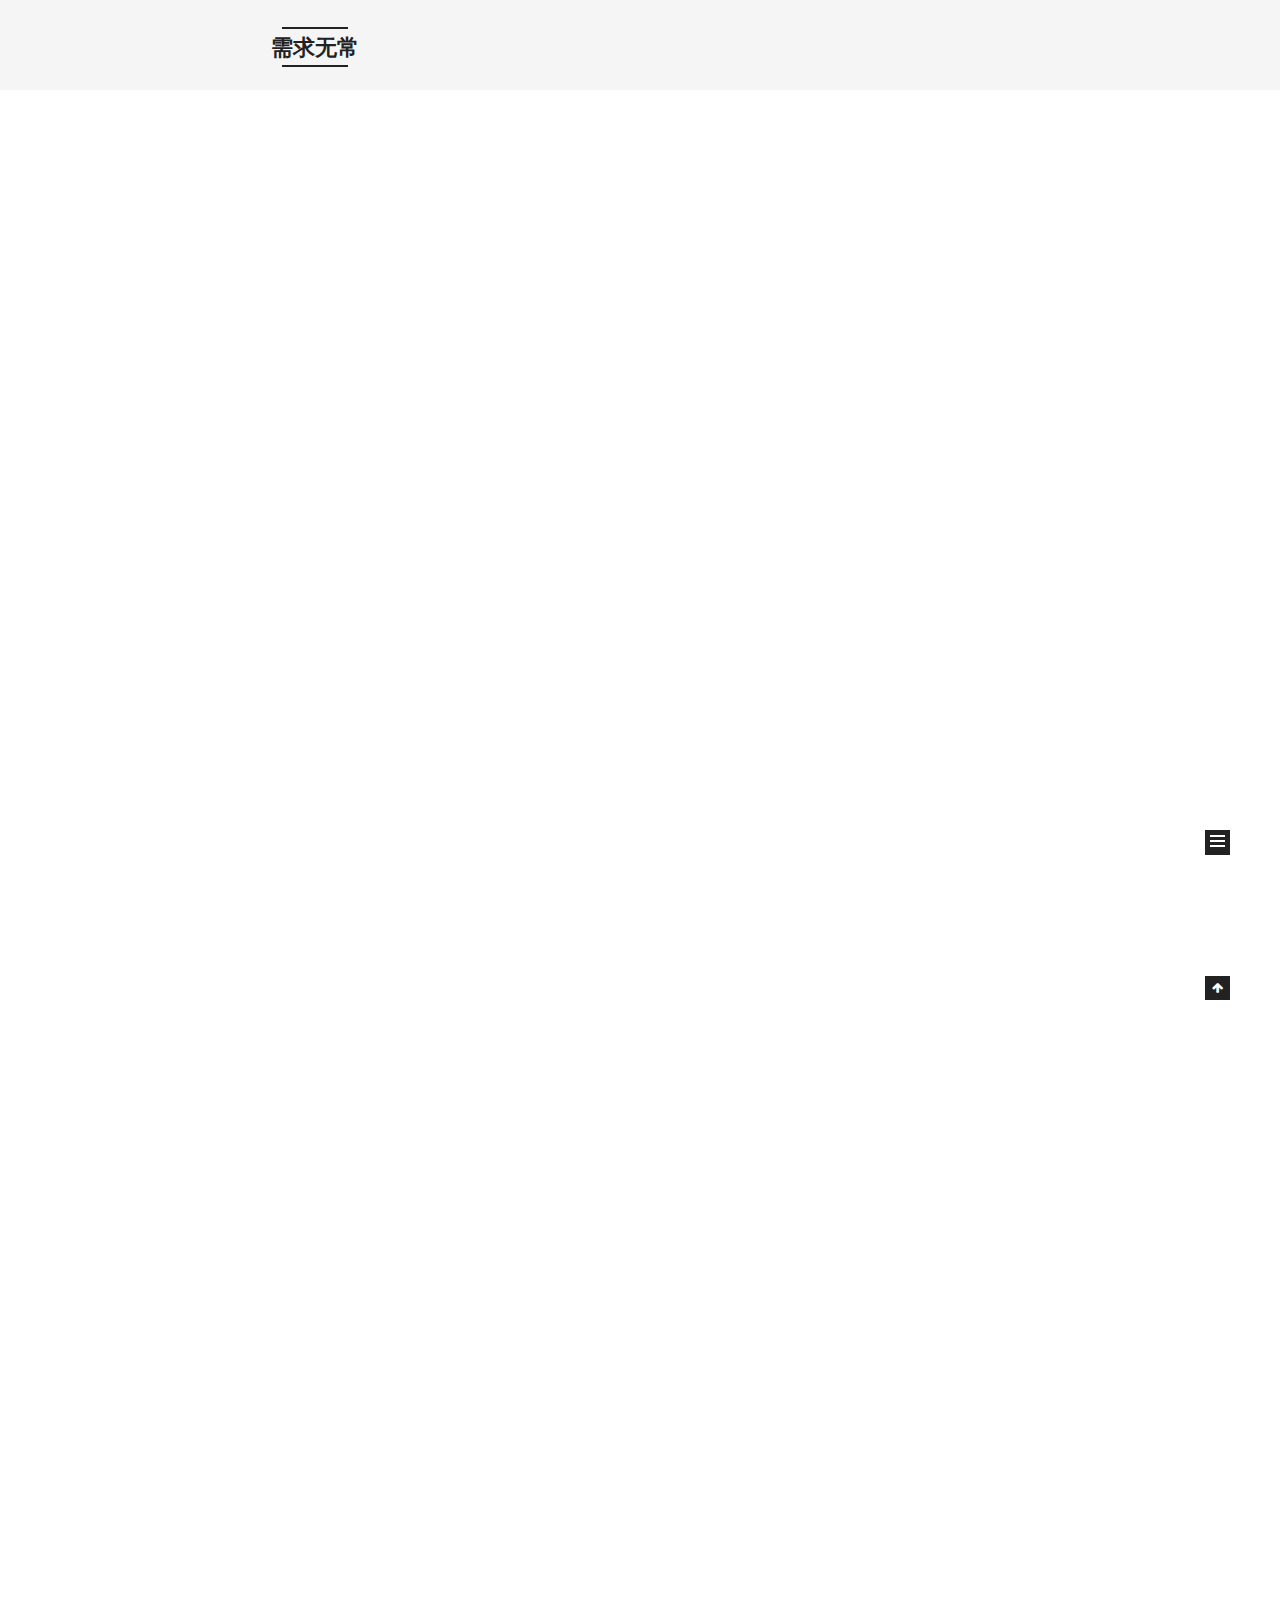
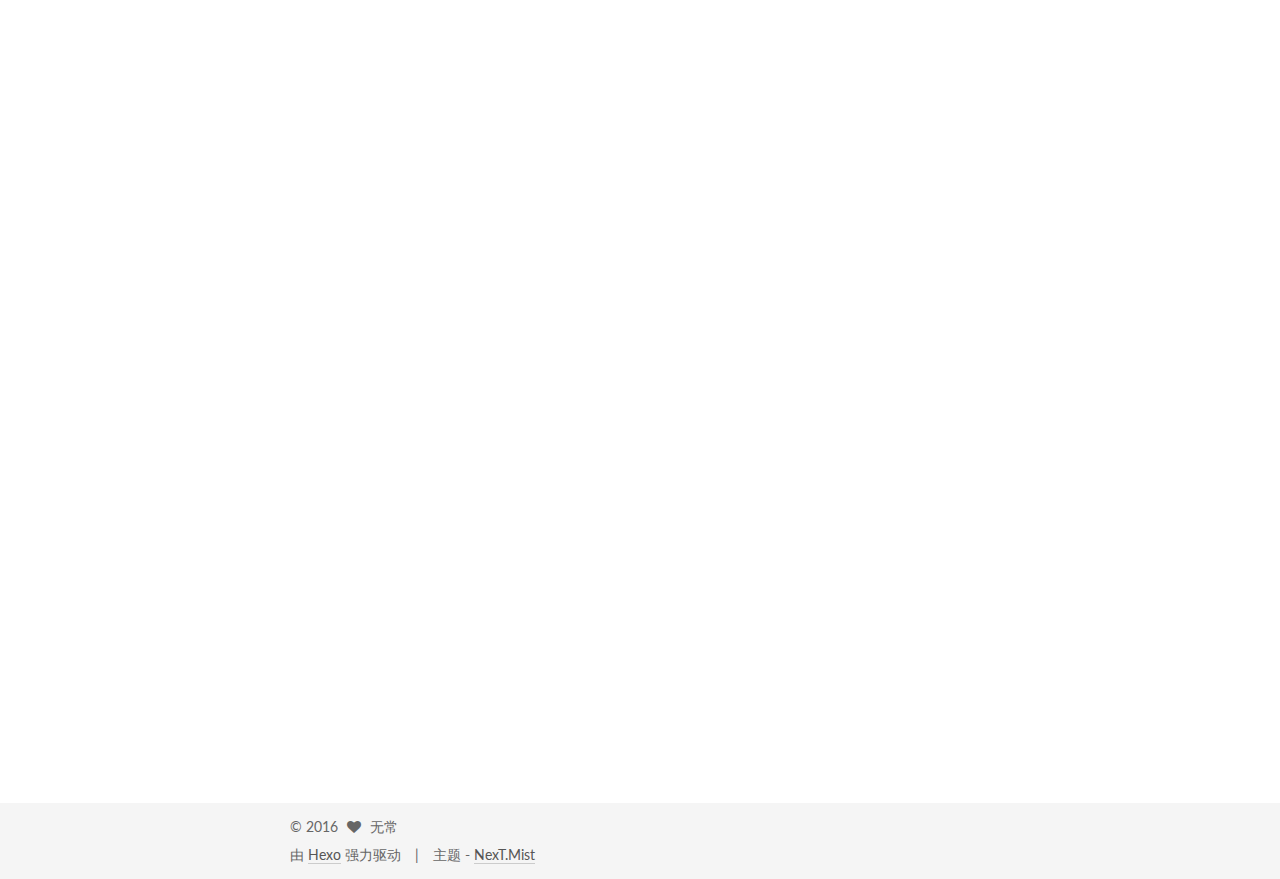
==== index.html @ 9bc19b5f "“update”" ====
<!doctype html>



  


<html class="theme-next mist use-motion">
<head>
  <meta charset="UTF-8"/>
<meta http-equiv="X-UA-Compatible" content="IE=edge,chrome=1" />
<meta name="viewport" content="width=device-width, initial-scale=1, maximum-scale=1"/>



<meta http-equiv="Cache-Control" content="no-transform" />
<meta http-equiv="Cache-Control" content="no-siteapp" />












  
  
  <link href="/vendors/fancybox/source/jquery.fancybox.css?v=2.1.5" rel="stylesheet" type="text/css" />




  
  
  
  

  
    
    
  

  

  

  

  

  
    
    
    <link href="//fonts.googleapis.com/css?family=Lato:300,300italic,400,400italic,700,700italic&subset=latin,latin-ext" rel="stylesheet" type="text/css">
  






<link href="/vendors/font-awesome/css/font-awesome.min.css?v=4.4.0" rel="stylesheet" type="text/css" />

<link href="/css/main.css?v=5.0.1" rel="stylesheet" type="text/css" />


  <meta name="keywords" content="hello, 无常" />








  <link rel="shortcut icon" type="image/x-icon" href="/favicon.ico?v=5.0.1" />






<meta name="description" content="面向对象-&amp;gt;化繁为简">
<meta property="og:type" content="website">
<meta property="og:title" content="需求无常">
<meta property="og:url" content="http://yoursite.com/index.html">
<meta property="og:site_name" content="需求无常">
<meta property="og:description" content="面向对象-&amp;gt;化繁为简">
<meta name="twitter:card" content="summary">
<meta name="twitter:title" content="需求无常">
<meta name="twitter:description" content="面向对象-&amp;gt;化繁为简">



<script type="text/javascript" id="hexo.configuration">
  var NexT = window.NexT || {};
  var CONFIG = {
    scheme: 'Mist',
    sidebar: {"position":"left","display":"post"},
    fancybox: true,
    motion: true,
    duoshuo: {
      userId: 0,
      author: '博主'
    }
  };
</script>




  <link rel="canonical" href="http://yoursite.com/"/>

  <title> 需求无常 </title>
</head>

<body itemscope itemtype="http://schema.org/WebPage" lang="zh-Hans">

  










  
  
    
  

  <div class="container one-collumn sidebar-position-left 
   page-home 
 ">
    <div class="headband"></div>

    <header id="header" class="header" itemscope itemtype="http://schema.org/WPHeader">
      <div class="header-inner"><div class="site-meta ">
  

  <div class="custom-logo-site-title">
    <a href="/"  class="brand" rel="start">
      <span class="logo-line-before"><i></i></span>
      <span class="site-title">需求无常</span>
      <span class="logo-line-after"><i></i></span>
    </a>
  </div>
  <p class="site-subtitle">面向对象->化繁为简</p>
</div>

<div class="site-nav-toggle">
  <button>
    <span class="btn-bar"></span>
    <span class="btn-bar"></span>
    <span class="btn-bar"></span>
  </button>
</div>

<nav class="site-nav">
  

  
    <ul id="menu" class="menu">
      
        
        <li class="menu-item menu-item-home">
          <a href="/" rel="section">
            
              <i class="menu-item-icon fa fa-fw fa-home"></i> <br />
            
            首页
          </a>
        </li>
      
        
        <li class="menu-item menu-item-archives">
          <a href="/archives" rel="section">
            
              <i class="menu-item-icon fa fa-fw fa-archive"></i> <br />
            
            归档
          </a>
        </li>
      
        
        <li class="menu-item menu-item-tags">
          <a href="/tags" rel="section">
            
              <i class="menu-item-icon fa fa-fw fa-tags"></i> <br />
            
            标签
          </a>
        </li>
      

      
    </ul>
  

  
</nav>

 </div>
    </header>

    <main id="main" class="main">
      <div class="main-inner">
        <div class="content-wrap">
          <div id="content" class="content">
            
  <section id="posts" class="posts-expand">
    
      

  
  

  
  
  

  <article class="post post-type-normal " itemscope itemtype="http://schema.org/Article">

    
      <header class="post-header">

        
        
          <h1 class="post-title" itemprop="name headline">
            
            
              
                
                <a class="post-title-link" href="/2016/09/25/app-services/" itemprop="url">
                  小程序-\>小目标
                </a>
              
            
          </h1>
        

        <div class="post-meta">
          <span class="post-time">
            <span class="post-meta-item-icon">
              <i class="fa fa-calendar-o"></i>
            </span>
            <span class="post-meta-item-text">发表于</span>
            <time itemprop="dateCreated" datetime="2016-09-25T14:52:41+08:00" content="2016-09-25">
              2016-09-25
            </time>
          </span>

          

          
            
              <span class="post-comments-count">
                &nbsp; | &nbsp;
                <a href="/2016/09/25/app-services/#comments" itemprop="discussionUrl">
                  <span class="post-comments-count ds-thread-count" data-thread-key="2016/09/25/app-services/" itemprop="commentsCount"></span>
                </a>
              </span>
            
          

          

          
          
             <span id="/2016/09/25/app-services/" class="leancloud_visitors" data-flag-title="小程序-\>小目标">
               &nbsp; | &nbsp;
               <span class="post-meta-item-icon">
                 <i class="fa fa-eye"></i>
               </span>
               <span class="post-meta-item-text">阅读次数 </span>
               <span class="leancloud-visitors-count"></span>
              </span>
          

          
        </div>
      </header>
    


    <div class="post-body" itemprop="articleBody">

      
      

      
        
          
            <h3 id="微信的小程序一定会引爆"><a href="#微信的小程序一定会引爆" class="headerlink" title="微信的小程序一定会引爆"></a>微信的小程序一定会引爆</h3><p>原因有三个方面： </p>
<ol>
<li><p>微信是一个已由连接人与人的社交平台繁衍了连接人与服务的服务平台，公众号、订阅号的盛行就是其服务平台属性的有力支撑，但公众、订阅号的交互体验使得提供服务受限，只有自媒体资讯类一枝独秀，所以在连接人与服务上还有很大想象空间。沿着连接人与服务连接的思路，就应该提升平台的服务体验，所以小程序的诞生就是顺应提升平台服务体验，而其不受限于像xx号这种固定模板生成方式，提供基础交互元素让开发者更自由使用，让产品更有专属特性，不止是交互体验更是整体用户体验上的完整提升。</p>
</li>
<li><p>小程序这种轻应用概念在此之前也有平台玩过，像百度的直达号，但都玩不起来。一是搜索还是PC时代产物，用电脑去搜索连接服务有一定的使用门槛，但微信是移动属性，是用户24小时不离身的工具，是随时想到就能用到的，这种便捷和高效的服务体验是前所未有的。二是微信用户规模大使用频次高时长久，高频带动低频这是互联网惯用且很有效的伎俩，流量带来用户使用服务，更好的服务又会沉淀用户，形成良性生态循环。  </p>
</li>
<li><p>微信红利犹在。红利是指一个事物在拓荒期，在获取利润的成本低。像改革开放时的人口红利，是指当时人均工资低，使得代工厂这种低附加值的产业也能发展不错，但现在用工成本高了，就出现大量工厂倒闭的情况。微信这种社交平台的传播性使得获客成本偏低，这种社交红利可持续和增长迅速。 </p>
</li>
</ol>
<blockquote>
<p>看一张app排名，可以想象腾讯系的QQ在微信之后也会集成小程序，就像当初的公众号一样，估计排名后面的支付宝淘宝也会有类似跟进</p>
</blockquote>
<p><img src="http://img.mp.itc.cn/upload/20160827/85a16d0256414559b60959efb839f486_th.png" alt="MacDown logo">  </p>
<hr>
<blockquote>
<blockquote>
<p>现在正是通过小程序迈向小目标的时候(^0^)</p>
</blockquote>
</blockquote>

          
        
      
    </div>

    <div>
      
    </div>

    <div>
      
    </div>

    <footer class="post-footer">
      

      

      
      
        <div class="post-eof"></div>
      
    </footer>
  </article>


    
      

  
  

  
  
  

  <article class="post post-type-normal " itemscope itemtype="http://schema.org/Article">

    
      <header class="post-header">

        
        
          <h1 class="post-title" itemprop="name headline">
            
            
              
                
                <a class="post-title-link" href="/2016/09/24/multi-branch-sync/" itemprop="url">
                  多分支代码同步维护
                </a>
              
            
          </h1>
        

        <div class="post-meta">
          <span class="post-time">
            <span class="post-meta-item-icon">
              <i class="fa fa-calendar-o"></i>
            </span>
            <span class="post-meta-item-text">发表于</span>
            <time itemprop="dateCreated" datetime="2016-09-24T10:51:19+08:00" content="2016-09-24">
              2016-09-24
            </time>
          </span>

          

          
            
              <span class="post-comments-count">
                &nbsp; | &nbsp;
                <a href="/2016/09/24/multi-branch-sync/#comments" itemprop="discussionUrl">
                  <span class="post-comments-count ds-thread-count" data-thread-key="2016/09/24/multi-branch-sync/" itemprop="commentsCount"></span>
                </a>
              </span>
            
          

          

          
          
             <span id="/2016/09/24/multi-branch-sync/" class="leancloud_visitors" data-flag-title="多分支代码同步维护">
               &nbsp; | &nbsp;
               <span class="post-meta-item-icon">
                 <i class="fa fa-eye"></i>
               </span>
               <span class="post-meta-item-text">阅读次数 </span>
               <span class="leancloud-visitors-count"></span>
              </span>
          

          
        </div>
      </header>
    


    <div class="post-body" itemprop="articleBody">

      
      

      
        
          
            <p>   由于产品分化，考虑在原有仓库基础上分两个分支开发维护，经常就会有一个分支的代码需要同步到另一个分支的问题，像bug修复、新功能迁移都会碰到，这种体力活考验牙齿的忍耐力…发挥人类善于从经验中学习的高级技能，发现可以利用android studio 的local history功能实现快速同步，比利用compare之类的比对工具好用多了。</p>
<blockquote>
<p>一天<br>   有A,B两条产品路线，A和B的产品在喝聊<br>   A:新调的召回策略不错，付费提高了XXX<br>   B:是吗 看来我们也得加上召回，<br>   …</p>
<p>B:那个召回策略是你做的对吧<br>gg：好像是吧…<br>B:给我们也加上，就拷贝一些，瞬间的事情吧 hahaha..</p>
<p>gg:你们喝的是三鹿吧</p>
<p>最后</p>
<p>打开sudio<br>…</p>
</blockquote>
<p>需求：把A分支的部分代码同步到B分支  </p>
<blockquote>
<ul>
<li>步骤  <ol>
<li>先切换到A分支，然后更新代码,此时本地已有目标代码；（用SourceTree    做仓库分支管理更便捷）  </li>
<li>然后切换到B分支，再找到对应功能的包或类文件，<br>如果是类文件，直接右键-local history -&gt;show history 这时候出现历史版本的比对视图  </li>
</ol>
</li>
</ul>
</blockquote>
<p><img src="http://oe01h5vmt.bkt.clouddn.com/photo/localHistoryShow.png" alt="MacDown logo">  </p>
<blockquote>
<p>不用我再跟你说啥了吧，Revert或者只移动部分代码都很easy；    </p>
</blockquote>
<p><img src="http://oe01h5vmt.bkt.clouddn.com/photo/classUpdate.png" alt="MacDown logo">  </p>
<blockquote>
<p>如果有新增文件，找到对应的包-&gt;右键,如下，看到历史文件没？Revert，搞定  </p>
</blockquote>
<p><img src="http://oe01h5vmt.bkt.clouddn.com/photo/classAdd.png" alt="MacDown logo"></p>
<p>android studio 👍，这效率比以前的eclipse高多了</p>

          
        
      
    </div>

    <div>
      
    </div>

    <div>
      
    </div>

    <footer class="post-footer">
      

      

      
      
        <div class="post-eof"></div>
      
    </footer>
  </article>


    
  </section>

  


          </div>
          


          

        </div>
        
          
  
  <div class="sidebar-toggle">
    <div class="sidebar-toggle-line-wrap">
      <span class="sidebar-toggle-line sidebar-toggle-line-first"></span>
      <span class="sidebar-toggle-line sidebar-toggle-line-middle"></span>
      <span class="sidebar-toggle-line sidebar-toggle-line-last"></span>
    </div>
  </div>

  <aside id="sidebar" class="sidebar">
    <div class="sidebar-inner">

      

      

      <section class="site-overview sidebar-panel  sidebar-panel-active ">
        <div class="site-author motion-element" itemprop="author" itemscope itemtype="http://schema.org/Person">
          <img class="site-author-image" itemprop="image"
               src="/images/avatar.gif"
               alt="无常" />
          <p class="site-author-name" itemprop="name">无常</p>
          <p class="site-description motion-element" itemprop="description">面向对象->化繁为简</p>
        </div>
        <nav class="site-state motion-element">
          <div class="site-state-item site-state-posts">
            <a href="/archives">
              <span class="site-state-item-count">2</span>
              <span class="site-state-item-name">日志</span>
            </a>
          </div>

          

          
            <div class="site-state-item site-state-tags">
              <a href="/tags">
                <span class="site-state-item-count">2</span>
                <span class="site-state-item-name">标签</span>
              </a>
            </div>
          

        </nav>

        

        <div class="links-of-author motion-element">
          
        </div>

        
        

        
        

      </section>

      

    </div>
  </aside>


        
      </div>
    </main>

    <footer id="footer" class="footer">
      <div class="footer-inner">
        <div class="copyright" >
  
  &copy; 
  <span itemprop="copyrightYear">2016</span>
  <span class="with-love">
    <i class="fa fa-heart"></i>
  </span>
  <span class="author" itemprop="copyrightHolder">无常</span>
</div>

<div class="powered-by">
  由 <a class="theme-link" href="https://hexo.io">Hexo</a> 强力驱动
</div>

<div class="theme-info">
  主题 -
  <a class="theme-link" href="https://github.com/iissnan/hexo-theme-next">
    NexT.Mist
  </a>
</div>

        

        
      </div>
    </footer>

    <div class="back-to-top">
      <i class="fa fa-arrow-up"></i>
    </div>
  </div>

  

<script type="text/javascript">
  if (Object.prototype.toString.call(window.Promise) !== '[object Function]') {
    window.Promise = null;
  }
</script>









  



  
  <script type="text/javascript" src="/vendors/jquery/index.js?v=2.1.3"></script>

  
  <script type="text/javascript" src="/vendors/fastclick/lib/fastclick.min.js?v=1.0.6"></script>

  
  <script type="text/javascript" src="/vendors/jquery_lazyload/jquery.lazyload.js?v=1.9.7"></script>

  
  <script type="text/javascript" src="/vendors/velocity/velocity.min.js?v=1.2.1"></script>

  
  <script type="text/javascript" src="/vendors/velocity/velocity.ui.min.js?v=1.2.1"></script>

  
  <script type="text/javascript" src="/vendors/fancybox/source/jquery.fancybox.pack.js?v=2.1.5"></script>


  


  <script type="text/javascript" src="/js/src/utils.js?v=5.0.1"></script>

  <script type="text/javascript" src="/js/src/motion.js?v=5.0.1"></script>



  
  

  

  


  <script type="text/javascript" src="/js/src/bootstrap.js?v=5.0.1"></script>



  

  
    
  

  <script type="text/javascript">
    var duoshuoQuery = {short_name:"brucephaner"};
    (function() {
      var ds = document.createElement('script');
      ds.type = 'text/javascript';ds.async = true;
      ds.id = 'duoshuo-script';
      ds.src = (document.location.protocol == 'https:' ? 'https:' : 'http:') + '//static.duoshuo.com/embed.js';
      ds.charset = 'UTF-8';
      (document.getElementsByTagName('head')[0]
      || document.getElementsByTagName('body')[0]).appendChild(ds);
    })();
  </script>

  
    
    <script src="/vendors/ua-parser-js/dist/ua-parser.min.js?v=0.7.9"></script>
    <script src="/js/src/hook-duoshuo.js"></script>
  






  
  

  

  

  
  <script src="https://cdn1.lncld.net/static/js/av-core-mini-0.6.1.js"></script>
  <script>AV.initialize("7n1t6p15a9igqw4i3d9okyrucelkjybna87owdku9rvn0xt6", "ai2xibbhtciglhq6vomu3ce1qeuf7bagbcwrje8evgyak6ba");</script>
  <script>
    function showTime(Counter) {
      var query = new AV.Query(Counter);
      var entries = [];
      var $visitors = $(".leancloud_visitors");

      $visitors.each(function () {
        entries.push( $(this).attr("id").trim() );
      });

      query.containedIn('url', entries);
      query.find()
        .done(function (results) {
          var COUNT_CONTAINER_REF = '.leancloud-visitors-count';

          if (results.length === 0) {
            $visitors.find(COUNT_CONTAINER_REF).text(0);
            return;
          }

          for (var i = 0; i < results.length; i++) {
            var item = results[i];
            var url = item.get('url');
            var time = item.get('time');
            var element = document.getElementById(url);

            $(element).find(COUNT_CONTAINER_REF).text(time);
          }
          for(var i = 0; i < entries.length; i++) {
            var url = entries[i];
            var element = document.getElementById(url);
            var countSpan = $(element).find(COUNT_CONTAINER_REF);
            if( countSpan.text() == '') {
              countSpan.text(0);
            }
          }
        })
        .fail(function (object, error) {
          console.log("Error: " + error.code + " " + error.message);
        });
    }

    function addCount(Counter) {
      var $visitors = $(".leancloud_visitors");
      var url = $visitors.attr('id').trim();
      var title = $visitors.attr('data-flag-title').trim();
      var query = new AV.Query(Counter);

      query.equalTo("url", url);
      query.find({
        success: function(results) {
          if (results.length > 0) {
            var counter = results[0];
            counter.fetchWhenSave(true);
            counter.increment("time");
            counter.save(null, {
              success: function(counter) {
                var $element = $(document.getElementById(url));
                $element.find('.leancloud-visitors-count').text(counter.get('time'));
              },
              error: function(counter, error) {
                console.log('Failed to save Visitor num, with error message: ' + error.message);
              }
            });
          } else {
            var newcounter = new Counter();
            /* Set ACL */
            var acl = new AV.ACL();
            acl.setPublicReadAccess(true);
            acl.setPublicWriteAccess(true);
            newcounter.setACL(acl);
            /* End Set ACL */
            newcounter.set("title", title);
            newcounter.set("url", url);
            newcounter.set("time", 1);
            newcounter.save(null, {
              success: function(newcounter) {
                var $element = $(document.getElementById(url));
                $element.find('.leancloud-visitors-count').text(newcounter.get('time'));
              },
              error: function(newcounter, error) {
                console.log('Failed to create');
              }
            });
          }
        },
        error: function(error) {
          console.log('Error:' + error.code + " " + error.message);
        }
      });
    }

    $(function() {
      var Counter = AV.Object.extend("Counter");
      if ($('.leancloud_visitors').length == 1) {
        addCount(Counter);
      } else if ($('.post-title-link').length > 1) {
        showTime(Counter);
      }
    });
  </script>



  

</body>
</html>
---- css/main.css ----
/* normalize.css v3.0.2 | MIT License | git.io/normalize */
html {
  font-family: sans-serif; /* 1 */
  -ms-text-size-adjust: 100%; /* 2 */
  -webkit-text-size-adjust: 100%; /* 2 */
}
body {
  margin: 0;
}
article,
aside,
details,
figcaption,
figure,
footer,
header,
hgroup,
main,
menu,
nav,
section,
summary {
  display: block;
}
audio,
canvas,
progress,
video {
  display: inline-block; /* 1 */
  vertical-align: baseline; /* 2 */
}
audio:not([controls]) {
  display: none;
  height: 0;
}
[hidden],
template {
  display: none;
}
a {
  background-color: transparent;
}
a:active,
a:hover {
  outline: 0;
}
abbr[title] {
  border-bottom: 1px dotted;
}
b,
strong {
  font-weight: bold;
}
dfn {
  font-style: italic;
}
h1 {
  font-size: 2em;
  margin: 0.67em 0;
}
mark {
  background: #ff0;
  color: #000;
}
small {
  font-size: 80%;
}
sub,
sup {
  font-size: 75%;
  line-height: 0;
  position: relative;
  vertical-align: baseline;
}
sup {
  top: -0.5em;
}
sub {
  bottom: -0.25em;
}
img {
  border: 0;
}
svg:not(:root) {
  overflow: hidden;
}
figure {
  margin: 1em 40px;
}
hr {
  -moz-box-sizing: content-box;
  box-sizing: content-box;
  height: 0;
}
pre {
  overflow: auto;
}
code,
kbd,
pre,
samp {
  font-family: monospace, monospace;
  font-size: 1em;
}
button,
input,
optgroup,
select,
textarea {
  color: inherit; /* 1 */
  font: inherit; /* 2 */
  margin: 0; /* 3 */
}
button {
  overflow: visible;
}
button,
select {
  text-transform: none;
}
button,
html input[type="button"],
input[type="reset"],
input[type="submit"] {
  -webkit-appearance: button; /* 2 */
  cursor: pointer; /* 3 */
}
button[disabled],
html input[disabled] {
  cursor: default;
}
button::-moz-focus-inner,
input::-moz-focus-inner {
  border: 0;
  padding: 0;
}
input {
  line-height: normal;
}
input[type="checkbox"],
input[type="radio"] {
  box-sizing: border-box; /* 1 */
  padding: 0; /* 2 */
}
input[type="number"]::-webkit-inner-spin-button,
input[type="number"]::-webkit-outer-spin-button {
  height: auto;
}
input[type="search"] {
  -webkit-appearance: textfield; /* 1 */
  -moz-box-sizing: content-box;
  -webkit-box-sizing: content-box; /* 2 */
  box-sizing: content-box;
}
input[type="search"]::-webkit-search-cancel-button,
input[type="search"]::-webkit-search-decoration {
  -webkit-appearance: none;
}
fieldset {
  border: 1px solid #c0c0c0;
  margin: 0 2px;
  padding: 0.35em 0.625em 0.75em;
}
legend {
  border: 0; /* 1 */
  padding: 0; /* 2 */
}
textarea {
  overflow: auto;
}
optgroup {
  font-weight: bold;
}
table {
  border-collapse: collapse;
  border-spacing: 0;
}
td,
th {
  padding: 0;
}
::selection {
  background: #262a30;
  color: #fff;
}
body {
  position: relative;
  font-family: 'Lato', "PingFang SC", "Microsoft YaHei", sans-serif;
  font-size: 14px;
  line-height: 2;
  color: #555;
  background: #fff;
}
@media (max-width: 767px) {
  body {
    padding-right: 0 !important;
  }
}
@media (min-width: 768px) and (max-width: 991px) {
  body {
    padding-right: 0 !important;
  }
}
@media (min-width: 1600px) {
  body {
    font-size: 16px;
  }
}
h1,
h2,
h3,
h4,
h5,
h6 {
  margin: 0;
  padding: 0;
  font-weight: bold;
  line-height: 1.5;
  font-family: 'Lato', "PingFang SC", "Microsoft YaHei", sans-serif;
}
h2,
h3,
h4,
h5,
h6 {
  margin: 20px 0 15px;
}
h1 {
  font-size: 24px;
}
@media (max-width: 767px) {
  h1 {
    font-size: 20px;
  }
}
h2 {
  font-size: 22px;
}
@media (max-width: 767px) {
  h2 {
    font-size: 18px;
  }
}
h3 {
  font-size: 20px;
}
@media (max-width: 767px) {
  h3 {
    font-size: 16px;
  }
}
h4 {
  font-size: 18px;
}
@media (max-width: 767px) {
  h4 {
    font-size: 14px;
  }
}
h5 {
  font-size: 16px;
}
@media (max-width: 767px) {
  h5 {
    font-size: 12px;
  }
}
h6 {
  font-size: 14px;
}
@media (max-width: 767px) {
  h6 {
    font-size: 10px;
  }
}
p {
  margin: 0 0 25px 0;
}
a {
  color: #555;
  text-decoration: none;
  border-bottom: 1px solid #999;
  word-wrap: break-word;
}
a:hover {
  color: #222;
  border-bottom-color: #222;
}
ul {
  list-style: none;
}
blockquote {
  margin: 0;
  padding: 0;
}
img {
  display: block;
  margin: auto;
  max-width: 100%;
  height: auto;
}
hr {
  margin: 40px 0;
  height: 3px;
  border: none;
  background-color: #ddd;
  background-image: repeating-linear-gradient(-45deg, #fff, #fff 4px, transparent 4px, transparent 8px);
}
blockquote {
  padding: 0 15px;
  color: #666;
  border-left: 4px solid #ddd;
}
blockquote cite::before {
  content: "-";
  padding: 0 5px;
}
dt {
  font-weight: 700;
}
dd {
  margin: 0;
  padding: 0;
}
.text-left {
  text-align: left;
}
.text-center {
  text-align: center;
}
.text-right {
  text-align: right;
}
.text-justify {
  text-align: justify;
}
.text-nowrap {
  white-space: nowrap;
}
.text-lowercase {
  text-transform: lowercase;
}
.text-uppercase {
  text-transform: uppercase;
}
.text-capitalize {
  text-transform: capitalize;
}
.center-block {
  display: block;
  margin-left: auto;
  margin-right: auto;
}
.clearfix:before,
.clearfix:after {
  content: " ";
  display: table;
}
.clearfix:after {
  clear: both;
}
.pullquote {
  width: 45%;
}
.pullquote.left {
  float: left;
  margin-left: 5px;
  margin-right: 10px;
}
.pullquote.right {
  float: right;
  margin-left: 10px;
  margin-right: 5px;
}
.affix.affix.affix {
  position: fixed;
}
.translation {
  margin-top: -20px;
  font-size: 14px;
  color: #999;
}
.scrollbar-measure {
  width: 100px;
  height: 100px;
  overflow: scroll;
  position: absolute;
  top: -9999px;
}
.use-motion .motion-element {
  opacity: 0;
}
#local-search-input {
  padding: 3px;
  border: none;
  text-indent: 14px;
  border-radius: 0;
  width: 140px;
  outline: none;
  border-bottom: 1px solid #999;
  background: inherit;
  opacity: 0.5;
}
#local-search-input:focus {
  opacity: 1;
}
.search-icon {
  position: absolute;
  top: 9px;
}
table {
  margin: 20px 0;
  width: 100%;
  border-collapse: collapse;
  border-spacing: 0;
  border: 1px solid #ddd;
  font-size: 14px;
  table-layout: fixed;
  word-wrap: break-all;
}
table>tbody>tr:nth-of-type(odd) {
  background-color: #f9f9f9;
}
table>tbody>tr:hover {
  background-color: #f5f5f5;
}
caption,
th,
td {
  padding: 8px;
  text-align: left;
  vertical-align: middle;
  font-weight: normal;
}
th,
td {
  border-bottom: 3px solid #ddd;
  border-right: 1px solid #eee;
}
th {
  padding-bottom: 10px;
  font-weight: 700;
}
td {
  border-bottom-width: 1px;
}
html,
body {
  height: 100%;
}
.container {
  position: relative;
  min-height: 100%;
}
.header-inner {
  margin: 0 auto;
  padding: 100px 0 70px;
  width: 700px;
}
@media (min-width: 1600px) {
  .container .header-inner {
    width: 900px;
  }
}
.main {
  padding-bottom: 150px;
}
.main-inner {
  margin: 0 auto;
  width: 700px;
}
@media (min-width: 1600px) {
  .container .main-inner {
    width: 900px;
  }
}
.footer {
  position: absolute;
  left: 0;
  bottom: 0;
  width: 100%;
  min-height: 50px;
}
.footer-inner {
  box-sizing: border-box;
  margin: 20px auto;
  width: 700px;
}
@media (min-width: 1600px) {
  .container .footer-inner {
    width: 900px;
  }
}
pre,
.highlight {
  overflow: auto;
  margin: 20px 0;
  padding: 15px;
  font-size: 13px;
  color: #4d4d4c;
  background: #f7f7f7;
  line-height: 1.6;
}
pre,
code {
  font-family: consolas, Menlo, "PingFang SC", "Microsoft YaHei", monospace;
}
code {
  padding: 2px 4px;
  word-break: break-all;
  color: #555;
  background: #eee;
  border-radius: 4px;
  font-size: 13px;
}
pre code {
  padding: 0;
  color: #4d4d4c;
  background: none;
  text-shadow: none;
}
.highlight pre {
  border: none;
  margin: 0;
  padding: 1px;
}
.highlight table {
  margin: 0;
  width: auto;
  border: none;
}
.highlight td {
  border: none;
  padding: 0;
}
.highlight figcaption {
  font-size: 1em;
  color: #4d4d4c;
  line-height: 1em;
  margin-bottom: 1em;
}
.highlight figcaption:before,
.highlight figcaption:after {
  content: " ";
  display: table;
}
.highlight figcaption:after {
  clear: both;
}
.highlight figcaption a {
  float: right;
  color: #4d4d4c;
}
.highlight figcaption a:hover {
  border-bottom-color: #4d4d4c;
}
.highlight .gutter pre {
  color: #666;
  text-align: right;
  padding-right: 20px;
}
.highlight .line {
  height: 20px;
}
.gist table {
  width: auto;
}
.gist table td {
  border: none;
}
pre .comment {
  color: #8e908c;
}
pre .variable,
pre .attribute,
pre .tag,
pre .regexp,
pre .ruby .constant,
pre .xml .tag .title,
pre .xml .pi,
pre .xml .doctype,
pre .html .doctype,
pre .css .id,
pre .css .class,
pre .css .pseudo {
  color: #c82829;
}
pre .number,
pre .preprocessor,
pre .built_in,
pre .literal,
pre .params,
pre .constant,
pre .command {
  color: #f5871f;
}
pre .ruby .class .title,
pre .css .rules .attribute,
pre .string,
pre .value,
pre .inheritance,
pre .header,
pre .ruby .symbol,
pre .xml .cdata,
pre .special,
pre .number,
pre .formula {
  color: #718c00;
}
pre .title,
pre .css .hexcolor {
  color: #3e999f;
}
pre .function,
pre .python .decorator,
pre .python .title,
pre .ruby .function .title,
pre .ruby .title .keyword,
pre .perl .sub,
pre .javascript .title,
pre .coffeescript .title {
  color: #4271ae;
}
pre .keyword,
pre .javascript .function {
  color: #8959a8;
}
.full-image.full-image.full-image {
  border: none;
  max-width: 100%;
  width: auto;
  margin: 20px auto;
}
@media (min-width: 992px) {
  .full-image.full-image.full-image {
    max-width: none;
    width: 126%;
    margin: 0 -13%;
  }
}
.blockquote-center,
.page-home .post-type-quote blockquote,
.page-post-detail .post-type-quote blockquote {
  position: relative;
  margin: 40px 0;
  padding: 0;
  border-left: none;
  text-align: center;
}
.blockquote-center::before,
.page-home .post-type-quote blockquote::before,
.page-post-detail .post-type-quote blockquote::before,
.blockquote-center::after,
.page-home .post-type-quote blockquote::after,
.page-post-detail .post-type-quote blockquote::after {
  position: absolute;
  content: ' ';
  display: block;
  width: 100%;
  height: 24px;
  opacity: 0.2;
  background-repeat: no-repeat;
  background-position: 0 -6px;
  background-size: 22px 22px;
}
.blockquote-center::before,
.page-home .post-type-quote blockquote::before,
.page-post-detail .post-type-quote blockquote::before {
  top: -20px;
  background-image: url("../images/quote-l.svg");
  border-top: 1px solid #ccc;
}
.blockquote-center::after,
.page-home .post-type-quote blockquote::after,
.page-post-detail .post-type-quote blockquote::after {
  bottom: -20px;
  background-image: url("../images/quote-r.svg");
  border-bottom: 1px solid #ccc;
  background-position: 100% 8px;
}
.blockquote-center p,
.page-home .post-type-quote blockquote p,
.page-post-detail .post-type-quote blockquote p,
.blockquote-center div,
.page-home .post-type-quote blockquote div,
.page-post-detail .post-type-quote blockquote div {
  text-align: center;
}
.post .post-body .group-picture img {
  box-sizing: border-box;
  padding: 0 3px;
  border: none;
}
.post .group-picture-row {
  overflow: hidden;
  margin-top: 6px;
}
.post .group-picture-row:first-child {
  margin-top: 0;
}
.post .group-picture-column {
  float: left;
}
.page-post-detail .post-body .group-picture-column {
  float: none;
  margin-top: 10px;
  width: auto !important;
}
.page-post-detail .post-body .group-picture-column img {
  margin: 0 auto;
}
.page-archive .group-picture-container {
  overflow: hidden;
}
.page-archive .group-picture-row {
  float: left;
}
.page-archive .group-picture-row:first-child {
  margin-top: 6px;
}
.page-archive .group-picture-column {
  max-width: 150px;
  max-height: 150px;
}
.btn {
  display: inline-block;
  padding: 0 20px;
  font-size: 14px;
  color: #fff;
  background: #222;
  border: 2px solid #222;
  text-decoration: none;
  border-radius: 0;
  transition-property: background-color;
  transition-duration: 0.2s;
  transition-timing-function: ease-in-out;
  transition-delay: 0s;
}
.btn:hover,
.post-more-link .btn:hover {
  border-color: #222;
  color: #222;
  background: #fff;
}
.btn-bar {
  display: block;
  width: 22px;
  height: 2px;
  background: #555;
  border-radius: 1px;
}
.btn-bar+.btn-bar {
  margin-top: 4px;
}
.pagination {
  margin: 120px 0 40px;
  text-align: center;
  border-top: 1px solid #eee;
}
.page-number-basic,
.pagination .prev,
.pagination .next,
.pagination .page-number,
.pagination .space {
  display: inline-block;
  position: relative;
  top: -1px;
  margin: 0 10px;
  padding: 0 10px;
  line-height: 30px;
}
@media (max-width: 767px) {
  .page-number-basic,
  .pagination .prev,
  .pagination .next,
  .pagination .page-number,
  .pagination .space {
    margin: 0 5px;
  }
}
.pagination .prev,
.pagination .next,
.pagination .page-number {
  border-bottom: 0;
  border-top: 1px solid #eee;
  transition-property: border-color;
  transition-duration: 0.2s;
  transition-timing-function: ease-in-out;
  transition-delay: 0s;
}
.pagination .prev:hover,
.pagination .next:hover,
.pagination .page-number:hover {
  border-top-color: #222;
}
.pagination .space {
  padding: 0;
  margin: 0;
}
.pagination .prev {
  margin-left: 0;
}
.pagination .next {
  margin-right: 0;
}
.pagination .page-number.current {
  color: #fff;
  background: #ccc;
  border-top-color: #ccc;
}
@media (max-width: 767px) {
  .pagination {
    border-top: none;
  }
  .pagination .prev,
  .pagination .next,
  .pagination .page-number {
    margin-bottom: 10px;
    border-top: 0;
    border-bottom: 1px solid #eee;
  }
  .pagination .prev:hover,
  .pagination .next:hover,
  .pagination .page-number:hover {
    border-bottom-color: #222;
  }
}
.comments {
  margin: 60px 20px 0;
}
.tag-cloud {
  text-align: center;
}
.tag-cloud a {
  display: inline-block;
  margin: 10px;
}
.back-to-top {
  box-sizing: border-box;
  position: fixed;
  bottom: -100px;
  right: 50px;
  z-index: 1050;
  padding: 0 6px;
  width: 25px;
  background: #222;
  font-size: 12px;
  opacity: 1;
  color: #fff;
  cursor: pointer;
  text-align: center;
  -webkit-transform: translateZ(0);
  transition-property: bottom;
  transition-duration: 0.2s;
  transition-timing-function: ease-in-out;
  transition-delay: 0s;
}
@media (max-width: 767px) {
  .back-to-top {
    display: none;
  }
}
@media (min-width: 768px) and (max-width: 991px) {
  .back-to-top {
    display: none;
  }
}
.back-to-top.back-to-top-on {
  bottom: 19px;
}
.header {
  background: #fff;
}
.header-inner {
  position: relative;
}
.headband {
  height: 3px;
  background: #222;
}
.site-meta {
  margin: 0;
  text-align: left;
}
@media (max-width: 767px) {
  .site-meta {
    text-align: center;
  }
}
.brand {
  position: relative;
  display: inline-block;
  padding: 0 40px;
  color: #222;
  background: #222;
  border-bottom: none;
}
.brand:hover {
  color: #222;
}
.logo {
  display: inline-block;
  margin-right: 5px;
  line-height: 36px;
  vertical-align: top;
}
.site-title {
  display: inline-block;
  vertical-align: top;
  line-height: 36px;
  font-size: 20px;
  font-weight: normal;
  font-family: 'Lato', "PingFang SC", "Microsoft YaHei", sans-serif;
}
.site-subtitle {
  margin-top: 10px;
  font-size: 13px;
  color: #999;
}
.use-motion .brand {
  opacity: 0;
}
.use-motion .logo,
.use-motion .site-title,
.use-motion .site-subtitle {
  opacity: 0;
  position: relative;
  top: -10px;
}
.site-nav-toggle {
  display: none;
  position: absolute;
  top: 10px;
  left: 10px;
}
@media (max-width: 767px) {
  .site-nav-toggle {
    display: block;
  }
}
.site-nav-toggle button {
  margin-top: 2px;
  padding: 9px 10px;
  background: transparent;
  border: none;
}
@media (max-width: 767px) {
  .site-nav {
    display: none;
    margin: 0 -10px;
    padding: 0 10px;
    clear: both;
    border-top: 1px solid #ddd;
  }
}
@media (min-width: 768px) and (max-width: 991px) {
  .site-nav {
    display: block !important;
  }
}
@media (min-width: 992px) {
  .site-nav {
    display: block !important;
  }
}
.menu {
  margin-top: 20px;
  padding-left: 0;
  text-align: center;
}
.menu .menu-item {
  display: inline-block;
  margin: 0 10px;
}
@media screen and (max-width: 767px) {
  .menu .menu-item {
    margin-top: 10px;
  }
}
.menu .menu-item a {
  display: block;
  font-size: 13px;
  text-transform: capitalize;
  line-height: inherit;
  border-bottom: 1px solid transparent;
  transition-property: border-color;
  transition-duration: 0.2s;
  transition-timing-function: ease-in-out;
  transition-delay: 0s;
}
.menu .menu-item a:hover {
  border-bottom-color: #222;
}
.menu .menu-item .fa {
  margin-right: 5px;
}
.use-motion .menu-item {
  opacity: 0;
}
.post-body {
  font-family: 'Lato', "PingFang SC", "Microsoft YaHei", sans-serif;
}
@media (max-width: 767px) {
  .post-body {
    word-break: break-word;
  }
}
.post-body .fancybox img {
  display: block !important;
  margin: 0 auto;
  cursor: pointer;
  cursor: zoom-in;
  cursor: -webkit-zoom-in;
}
.post-body .image-caption,
.post-body .figure .caption {
  margin: 10px auto 15px;
  text-align: center;
  font-size: 14px;
  color: #999;
  font-weight: bold;
  line-height: 1;
}
.post-sticky-flag {
  display: inline-block;
  font-size: 16px;
  -ms-transform: rotate(30deg);
  -webkit-transform: rotate(30deg);
  -moz-transform: rotate(30deg);
  -ms-transform: rotate(30deg);
  -o-transform: rotate(30deg);
  transform: rotate(30deg);
}
.posts-expand {
  padding-top: 40px;
}
@media (max-width: 767px) {
  .posts-expand {
    margin: 0 20px;
  }
  .post-body pre,
  .post-body .highlight {
    padding: 10px;
  }
  .post-body pre .gutter pre,
  .post-body .highlight .gutter pre {
    padding-right: 10px;
  }
}
@media (min-width: 992px) {
  .posts-expand .post-body {
    text-align: justify;
  }
}
.posts-expand .post-body h2,
.posts-expand .post-body h3,
.posts-expand .post-body h4,
.posts-expand .post-body h5,
.posts-expand .post-body h6 {
  padding-top: 10px;
}
.posts-expand .post-body h2 .header-anchor,
.posts-expand .post-body h3 .header-anchor,
.posts-expand .post-body h4 .header-anchor,
.posts-expand .post-body h5 .header-anchor,
.posts-expand .post-body h6 .header-anchor {
  float: right;
  margin-left: 10px;
  color: #ccc;
  border-bottom-style: none;
  visibility: hidden;
}
.posts-expand .post-body h2 .header-anchor:hover,
.posts-expand .post-body h3 .header-anchor:hover,
.posts-expand .post-body h4 .header-anchor:hover,
.posts-expand .post-body h5 .header-anchor:hover,
.posts-expand .post-body h6 .header-anchor:hover {
  color: inherit;
}
.posts-expand .post-body h2:hover .header-anchor,
.posts-expand .post-body h3:hover .header-anchor,
.posts-expand .post-body h4:hover .header-anchor,
.posts-expand .post-body h5:hover .header-anchor,
.posts-expand .post-body h6:hover .header-anchor {
  visibility: visible;
}
.posts-expand .post-body ul li {
  list-style: circle;
}
.posts-expand .post-body img {
  box-sizing: border-box;
  margin: auto;
  padding: 3px;
  border: 1px solid #ddd;
}
.posts-expand .fancybox img {
  margin: 0 auto;
}
@media (max-width: 767px) {
  .posts-collapse {
    margin: 0 20px;
  }
  .posts-collapse .post-title,
  .posts-collapse .post-meta {
    display: block;
    width: auto;
    text-align: left;
  }
}
.posts-collapse {
  position: relative;
  z-index: 1010;
  margin-left: 0;
}
.posts-collapse::after {
  content: " ";
  position: absolute;
  top: 20px;
  left: 0;
  margin-left: -2px;
  width: 4px;
  height: 100%;
  background: #f5f5f5;
  z-index: -1;
}
@media (max-width: 767px) {
  .posts-collapse {
    margin: 0 20px;
  }
}
.posts-collapse .collection-title {
  position: relative;
  margin: 60px 0;
}
.posts-collapse .collection-title h2 {
  margin-left: 20px;
}
.posts-collapse .collection-title small {
  color: #bbb;
}
.posts-collapse .collection-title::before {
  content: " ";
  position: absolute;
  left: 0;
  top: 50%;
  margin-left: -4px;
  margin-top: -4px;
  width: 8px;
  height: 8px;
  background: #bbb;
  border-radius: 50%;
}
.posts-collapse .post {
  margin: 30px 0;
}
.posts-collapse .post-header {
  position: relative;
  transition-duration: 0.2s;
  transition-timing-function: ease-in-out;
  transition-delay: 0s;
  transition-property: border;
  border-bottom: 1px dashed #ccc;
}
.posts-collapse .post-header::before {
  content: " ";
  position: absolute;
  left: 0;
  top: 12px;
  width: 6px;
  height: 6px;
  margin-left: -4px;
  background: #bbb;
  border-radius: 50%;
  border: 1px solid #fff;
  transition-duration: 0.2s;
  transition-timing-function: ease-in-out;
  transition-delay: 0s;
  transition-property: background;
}
.posts-collapse .post-header:hover {
  border-bottom-color: #666;
}
.posts-collapse .post-header:hover::before {
  background: #222;
}
.posts-collapse .post-meta {
  position: absolute;
  font-size: 12px;
  left: 20px;
  top: 5px;
}
.posts-collapse .post-comments-count {
  display: none;
}
.posts-collapse .post-title {
  margin-left: 60px;
  font-size: 16px;
  font-weight: normal;
  line-height: inherit;
}
.posts-collapse .post-title::after {
  margin-left: 3px;
  opacity: 0.6;
}
.posts-collapse .post-title a {
  color: #666;
  border-bottom: none;
}
.page-home .post-type-quote .post-header,
.page-post-detail .post-type-quote .post-header,
.page-home .post-type-quote .post-tags,
.page-post-detail .post-type-quote .post-tags {
  display: none;
}
.posts-expand .post-title {
  font-size: 26px;
  text-align: center;
  word-break: break-word;
  font-weight: 400;
}
@media (max-width: 767px) {
  .posts-expand .post-title {
    font-size: 22px;
  }
}
.posts-expand .post-title-link {
  display: inline-block;
  position: relative;
  color: #555;
  border-bottom: none;
  line-height: 1.2;
  vertical-align: top;
}
.posts-expand .post-title-link::before {
  content: "";
  position: absolute;
  width: 100%;
  height: 2px;
  bottom: 0;
  left: 0;
  background-color: #000;
  visibility: hidden;
  -webkit-transform: scaleX(0);
  -moz-transform: scaleX(0);
  -ms-transform: scaleX(0);
  -o-transform: scaleX(0);
  transform: scaleX(0);
  transition-duration: 0.2s;
  transition-timing-function: ease-in-out;
  transition-delay: 0s;
}
.posts-expand .post-title-link:hover::before {
  visibility: visible;
  -webkit-transform: scaleX(1);
  -moz-transform: scaleX(1);
  -ms-transform: scaleX(1);
  -o-transform: scaleX(1);
  transform: scaleX(1);
}
.posts-expand .post-title-link .fa {
  font-size: 16px;
}
.posts-expand .post-meta {
  margin: 3px 0 60px 0;
  color: #999;
  font-family: 'Lato', "PingFang SC", "Microsoft YaHei", sans-serif;
  font-size: 12px;
  text-align: center;
}
.posts-expand .post-meta .post-category-list {
  display: inline-block;
  margin: 0;
  padding: 3px;
}
.posts-expand .post-meta .post-category-list-link {
  color: #999;
}
.post-meta-item-icon {
  display: none;
  margin-right: 3px;
}
@media (min-width: 768px) and (max-width: 991px) {
  .post-meta-item-icon {
    display: inline-block;
  }
}
@media (max-width: 767px) {
  .post-meta-item-icon {
    display: inline-block;
  }
}
@media (min-width: 768px) and (max-width: 991px) {
  .post-meta-item-text {
    display: none;
  }
}
@media (max-width: 767px) {
  .post-meta-item-text {
    display: none;
  }
}
@media (max-width: 767px) {
  .posts-expand .post-comments-count {
    display: none;
  }
}
.post-more-link {
  margin-top: 50px;
}
.post-more-link .btn {
  color: #555;
  font-size: 14px;
  background: transparent;
  border-radius: 0;
  line-height: 2;
}
.posts-expand .post-tags {
  margin-top: 40px;
  text-align: center;
}
.posts-expand .post-tags a {
  display: inline-block;
  margin-right: 10px;
  font-size: 13px;
}
.post-nav {
  overflow: hidden;
  margin-top: 60px;
  padding: 10px;
  white-space: nowrap;
  border-top: 1px solid #eee;
}
.post-nav-item {
  display: inline-block;
  width: 50%;
  white-space: normal;
}
.post-nav-item a {
  position: relative;
  display: inline-block;
  line-height: 25px;
  font-size: 14px;
  color: #555;
  border-bottom: none;
}
.post-nav-item a:hover {
  color: #222;
  border-bottom: none;
}
.post-nav-item a:active {
  top: 2px;
}
.post-nav-item a i {
  font-size: 12px;
}
.post-nav-prev {
  text-align: right;
}
.posts-expand .post-eof {
  display: block;
  margin: 80px auto 60px;
  width: 8%;
  height: 1px;
  background: #ccc;
  text-align: center;
}
.post:last-child .post-eof.post-eof.post-eof {
  display: none;
}
.post-gallery {
  display: table;
  table-layout: fixed;
  width: 100%;
  border-collapse: separate;
}
.post-gallery-row {
  display: table-row;
}
.post-gallery .post-gallery-img {
  display: table-cell;
  text-align: center;
  vertical-align: middle;
  border: none;
}
.post-gallery .post-gallery-img img {
  max-width: 100%;
  max-height: 100%;
  border: none;
}
.fancybox-close,
.fancybox-close:hover {
  border: none;
}
.sidebar {
  position: fixed;
  right: 0;
  top: 0;
  bottom: 0;
  width: 0;
  z-index: 1040;
  box-shadow: inset 0 2px 6px #000;
  background: #222;
  -webkit-transform: translateZ(0);
}
.sidebar a {
  color: #999;
  border-bottom-color: #555;
}
.sidebar a:hover {
  color: #eee;
}
@media (min-width: 768px) and (max-width: 991px) {
  .sidebar {
    display: none !important;
  }
}
@media (max-width: 767px) {
  .sidebar {
    display: none !important;
  }
}
.sidebar-inner {
  position: relative;
  padding: 20px 10px;
  color: #999;
  text-align: center;
}
.sidebar-toggle {
  position: fixed;
  right: 50px;
  bottom: 45px;
  width: 15px;
  height: 15px;
  padding: 5px;
  background: #222;
  line-height: 0;
  z-index: 1050;
  cursor: pointer;
  -webkit-transform: translateZ(0);
}
@media (min-width: 768px) and (max-width: 991px) {
  .sidebar-toggle {
    display: none;
  }
}
@media (max-width: 767px) {
  .sidebar-toggle {
    display: none;
  }
}
.sidebar-toggle-line {
  position: relative;
  display: inline-block;
  vertical-align: top;
  height: 2px;
  width: 100%;
  background: #fff;
  margin-top: 3px;
}
.sidebar-toggle-line:first-child {
  margin-top: 0;
}
.site-author-image {
  display: block;
  margin: 0 auto;
  padding: 2px;
  max-width: 96px;
  height: auto;
  border: 2px solid #333;
}
.site-author-name {
  margin: 5px 0 0;
  text-align: center;
  color: #f5f5f5;
  font-weight: normal;
}
.site-description {
  margin-top: 5px;
  text-align: center;
  font-size: 14px;
  color: #999;
}
.site-state {
  overflow: hidden;
  line-height: 1.4;
  white-space: nowrap;
  text-align: center;
}
.site-state-item {
  display: inline-block;
  padding: 0 15px;
  border-left: 1px solid #333;
}
.site-state-item:first-child {
  border-left: none;
}
.site-state-item a {
  border-bottom: none;
}
.site-state-item-count {
  display: block;
  text-align: center;
  color: inherit;
  font-weight: 600;
  font-size: 18px;
}
.site-state-item-name {
  font-size: 13px;
  color: inherit;
}
.feed-link {
  margin-top: 20px;
}
.feed-link a {
  display: inline-block;
  padding: 0 15px;
  color: #fc6423;
  border: 1px solid #fc6423;
  border-radius: 4px;
}
.feed-link a i {
  color: #fc6423;
  font-size: 14px;
}
.feed-link a:hover {
  color: #fff;
  background: #fc6423;
}
.feed-link a:hover i {
  color: #fff;
}
.links-of-author {
  margin-top: 20px;
}
.links-of-author a {
  display: inline-block;
  vertical-align: middle;
  margin-right: 10px;
  margin-bottom: 10px;
  border-bottom-color: #555;
  font-size: 13px;
}
.links-of-author a:before {
  display: inline-block;
  vertical-align: middle;
  margin-right: 3px;
  content: " ";
  width: 4px;
  height: 4px;
  border-radius: 50%;
  background: #ab1142;
}
.links-of-blogroll {
  font-size: 13px;
}
.links-of-blogroll-title {
  margin-top: 20px;
  font-size: 14px;
  font-weight: 600;
}
.links-of-blogroll-list {
  margin: 0;
  padding: 0;
}
.links-of-blogroll-item {
  padding: 2px 10px;
}
.sidebar-nav {
  margin: 0 0 20px;
  padding-left: 0;
}
.sidebar-nav li {
  display: inline-block;
  cursor: pointer;
  border-bottom: 1px solid transparent;
  font-size: 14px;
  color: #555;
}
.sidebar-nav li:hover {
  color: #f5f5f5;
}
.page-post-detail .sidebar-nav-toc {
  padding: 0 5px;
}
.page-post-detail .sidebar-nav-overview {
  margin-left: 10px;
}
.sidebar-nav .sidebar-nav-active {
  color: #87daff;
  border-bottom-color: #87daff;
}
.sidebar-nav .sidebar-nav-active:hover {
  color: #87daff;
}
.sidebar-panel {
  display: none;
}
.sidebar-panel-active {
  display: block;
}
.post-toc-empty {
  font-size: 14px;
  color: #666;
}
.post-toc-wrap {
  overflow: hidden;
}
.post-toc {
  overflow: auto;
}
.post-toc ol {
  margin: 0;
  padding: 0 2px 5px 10px;
  text-align: left;
  list-style: none;
  font-size: 14px;
}
.post-toc ol > ol {
  padding-left: 0;
}
.post-toc ol a {
  transition-duration: 0.2s;
  transition-timing-function: ease-in-out;
  transition-delay: 0s;
  transition-property: all;
  color: #999;
  border-bottom-color: #555;
}
.post-toc ol a:hover {
  color: #ccc;
  border-bottom-color: #ccc;
}
.post-toc .nav-item {
  overflow: hidden;
  text-overflow: ellipsis;
  white-space: nowrap;
  line-height: 1.8;
}
.post-toc .nav .nav-child {
  display: none;
}
.post-toc .nav .active > .nav-child {
  display: block;
}
.post-toc .nav .active-current > .nav-child {
  display: block;
}
.post-toc .nav .active-current > .nav-child > .nav-item {
  display: block;
}
.post-toc .nav .active > a {
  color: #87daff;
  border-bottom-color: #87daff;
}
.post-toc .nav .active-current > a {
  color: #87daff;
}
.post-toc .nav .active-current > a:hover {
  color: #87daff;
}
.footer {
  font-size: 14px;
  color: #999;
}
.footer img {
  border: none;
}
.footer-inner {
  text-align: center;
}
.with-love {
  display: inline-block;
  margin: 0 5px;
}
.powered-by,
.theme-info {
  display: inline-block;
}
.powered-by {
  margin-right: 10px;
}
.powered-by::after {
  content: "|";
  padding-left: 10px;
}
.cc-license {
  margin-top: 10px;
  text-align: center;
}
.cc-license .cc-opacity {
  opacity: 0.7;
  border-bottom: none;
}
.cc-license .cc-opacity:hover {
  opacity: 0.9;
}
.cc-license img {
  display: inline-block;
}
.theme-next #ds-thread #ds-reset {
  color: #555;
}
.theme-next #ds-thread #ds-reset .ds-replybox {
  margin-bottom: 30px;
}
.theme-next #ds-thread #ds-reset .ds-replybox .ds-avatar,
.theme-next #ds-reset .ds-avatar img {
  box-shadow: none;
}
.theme-next #ds-thread #ds-reset .ds-textarea-wrapper {
  border-color: #c7d4e1;
  background: none;
  border-top-right-radius: 3px;
  border-top-left-radius: 3px;
}
.theme-next #ds-thread #ds-reset .ds-textarea-wrapper textarea {
  height: 60px;
}
.theme-next #ds-reset .ds-rounded-top {
  border-radius: 0;
}
.theme-next #ds-thread #ds-reset .ds-post-toolbar {
  box-sizing: border-box;
  border: 1px solid #c7d4e1;
  background: #f6f8fa;
}
.theme-next #ds-thread #ds-reset .ds-post-options {
  height: 40px;
  border: none;
  background: none;
}
.theme-next #ds-thread #ds-reset .ds-toolbar-buttons {
  top: 11px;
}
.theme-next #ds-thread #ds-reset .ds-sync {
  top: 5px;
}
.theme-next #ds-thread #ds-reset .ds-post-button {
  top: 4px;
  right: 5px;
  width: 90px;
  height: 30px;
  border: 1px solid #c5ced7;
  border-radius: 3px;
  background-image: linear-gradient(#fbfbfc, #f5f7f9);
  color: #60676d;
}
.theme-next #ds-thread #ds-reset .ds-post-button:hover {
  background-position: 0 -30px;
  color: #60676d;
}
.theme-next #ds-thread #ds-reset .ds-comments-info {
  padding: 10px 0;
}
.theme-next #ds-thread #ds-reset .ds-sort {
  display: none;
}
.theme-next #ds-thread #ds-reset li.ds-tab a.ds-current {
  border: none;
  background: #f6f8fa;
  color: #60676d;
}
.theme-next #ds-thread #ds-reset li.ds-tab a.ds-current:hover {
  background-color: #e9f0f7;
  color: #60676d;
}
.theme-next #ds-thread #ds-reset li.ds-tab a {
  border-radius: 2px;
  padding: 5px;
}
.theme-next #ds-thread #ds-reset .ds-login-buttons p {
  color: #999;
  line-height: 36px;
}
.theme-next #ds-thread #ds-reset .ds-login-buttons .ds-service-list li {
  height: 28px;
}
.theme-next #ds-thread #ds-reset .ds-service-list a {
  background: none;
  padding: 5px;
  border: 1px solid;
  border-radius: 3px;
  text-align: center;
}
.theme-next #ds-thread #ds-reset .ds-service-list a:hover {
  color: #fff;
  background: #666;
}
.theme-next #ds-thread #ds-reset .ds-service-list .ds-weibo {
  color: #fc9b00;
  border-color: #fc9b00;
}
.theme-next #ds-thread #ds-reset .ds-service-list .ds-weibo:hover {
  background: #fc9b00;
}
.theme-next #ds-thread #ds-reset .ds-service-list .ds-qq {
  color: #60a3ec;
  border-color: #60a3ec;
}
.theme-next #ds-thread #ds-reset .ds-service-list .ds-qq:hover {
  background: #60a3ec;
}
.theme-next #ds-thread #ds-reset .ds-service-list .ds-renren {
  color: #2e7ac4;
  border-color: #2e7ac4;
}
.theme-next #ds-thread #ds-reset .ds-service-list .ds-renren:hover {
  background: #2e7ac4;
}
.theme-next #ds-thread #ds-reset .ds-service-list .ds-douban {
  color: #37994c;
  border-color: #37994c;
}
.theme-next #ds-thread #ds-reset .ds-service-list .ds-douban:hover {
  background: #37994c;
}
.theme-next #ds-thread #ds-reset .ds-service-list .ds-kaixin {
  color: #fef20d;
  border-color: #fef20d;
}
.theme-next #ds-thread #ds-reset .ds-service-list .ds-kaixin:hover {
  background: #fef20d;
}
.theme-next #ds-thread #ds-reset .ds-service-list .ds-netease {
  color: #f00;
  border-color: #f00;
}
.theme-next #ds-thread #ds-reset .ds-service-list .ds-netease:hover {
  background: #f00;
}
.theme-next #ds-thread #ds-reset .ds-service-list .ds-sohu {
  color: #ffcb05;
  border-color: #ffcb05;
}
.theme-next #ds-thread #ds-reset .ds-service-list .ds-sohu:hover {
  background: #ffcb05;
}
.theme-next #ds-thread #ds-reset .ds-service-list .ds-baidu {
  color: #2831e0;
  border-color: #2831e0;
}
.theme-next #ds-thread #ds-reset .ds-service-list .ds-baidu:hover {
  background: #2831e0;
}
.theme-next #ds-thread #ds-reset .ds-service-list .ds-google {
  color: #166bec;
  border-color: #166bec;
}
.theme-next #ds-thread #ds-reset .ds-service-list .ds-google:hover {
  background: #166bec;
}
.theme-next #ds-thread #ds-reset .ds-service-list .ds-weixin {
  color: #00ce0d;
  border-color: #00ce0d;
}
.theme-next #ds-thread #ds-reset .ds-service-list .ds-weixin:hover {
  background: #00ce0d;
}
.theme-next #ds-thread #ds-reset .ds-service-list .ds-more-services {
  border: none;
}
.theme-next #ds-thread #ds-reset .ds-service-list .ds-more-services:hover {
  background: none;
}
.theme-next #ds-reset .duoshuo-ua-admin {
  display: inline-block;
  color: #f00;
}
.theme-next #ds-reset .duoshuo-ua-platform,
.theme-next #ds-reset .duoshuo-ua-browser {
  color: #ccc;
}
.theme-next #ds-reset .duoshuo-ua-platform .fa,
.theme-next #ds-reset .duoshuo-ua-browser .fa {
  display: inline-block;
  margin-right: 3px;
}
.theme-next #ds-reset .duoshuo-ua-separator {
  display: inline-block;
  margin-left: 5px;
}
.theme-next .this_ua {
  background-color: #ccc !important;
  border-radius: 4px;
  padding: 0 5px !important;
  margin: 1px 1px !important;
  border: 1px solid #bbb !important;
  color: #fff;
  display: inline-block !important;
}
.theme-next .this_ua.admin {
  background-color: #d9534f !important;
  border-color: #d9534f !important;
}
.theme-next .this_ua.platform.iOS,
.theme-next .this_ua.platform.Mac,
.theme-next .this_ua.platform.Windows {
  background-color: #39b3d7 !important;
  border-color: #46b8da !important;
}
.theme-next .this_ua.platform.Linux {
  background-color: #3a3a3a !important;
  border-color: #1f1f1f !important;
}
.theme-next .this_ua.platform.Android {
  background-color: #00c47d !important;
  border-color: #01b171 !important;
}
.theme-next .this_ua.browser.Mobile,
.theme-next .this_ua.browser.Chrome {
  background-color: #5cb85c !important;
  border-color: #4cae4c !important;
}
.theme-next .this_ua.browser.Firefox {
  background-color: #f0ad4e !important;
  border-color: #eea236 !important;
}
.theme-next .this_ua.browser.Maxthon,
.theme-next .this_ua.browser.IE {
  background-color: #428bca !important;
  border-color: #357ebd !important;
}
.theme-next .this_ua.browser.baidu,
.theme-next .this_ua.browser.UCBrowser,
.theme-next .this_ua.browser.Opera {
  background-color: #d9534f !important;
  border-color: #d43f3a !important;
}
.theme-next .this_ua.browser.Android,
.theme-next .this_ua.browser.QQBrowser {
  background-color: #78ace9 !important;
  border-color: #4cae4c !important;
}
.post-spread {
  margin-top: 20px;
  text-align: center;
}
.jiathis_style {
  display: inline-block;
}
.jiathis_style a {
  border: none;
}
.post-spread {
  margin-top: 20px;
  text-align: center;
}
.bdshare-slide-button-box a {
  border: none;
}
.bdsharebuttonbox {
  display: inline-block;
}
.bdsharebuttonbox a {
  border: none;
}
ul.search-result-list {
  padding-left: 0px;
  margin: 0px 5px 0px 8px;
}
p.search-result {
  border-bottom: 1px dashed #ccc;
  padding: 5px 0;
}
a.search-result-title {
  font-weight: bold;
}
a.search-result {
  border-bottom: transparent;
  display: block;
  white-space: nowrap;
  overflow: hidden;
  text-overflow: ellipsis;
}
.search-keyword {
  border-bottom: 1px dashed #4088b8;
  font-weight: bold;
}
#local-search-result {
  height: 90%;
  overflow: auto;
}
.popup {
  display: none;
  position: fixed;
  top: 10%;
  left: 50%;
  width: 700px;
  height: 80%;
  margin-left: -350px;
  padding: 3px 0 0 10px;
  background: #fff;
  color: #333;
  z-index: 9999;
  border-radius: 5px;
}
@media (max-width: 767px) {
  .popup {
    padding: 3px;
    top: 0;
    left: 0;
    margin: 0;
    width: 100%;
    height: 100%;
    border-radius: 0px;
  }
}
.popoverlay {
  position: fixed;
  width: 100%;
  height: 100%;
  top: 0px;
  left: 0px;
  z-index: 2080;
  background-color: rgba(0,0,0,0.3);
}
#local-search-input {
  margin-bottom: 10px;
  width: 50%;
}
.popup-btn-close {
  position: absolute;
  top: 6px;
  right: 14px;
  color: #4ebd79;
  font-size: 14px;
  font-weight: bold;
  text-transform: uppercase;
  cursor: pointer;
}
#no-result {
  position: absolute;
  left: 44%;
  top: 42%;
  color: #ccc;
}
.site-uv,
.site-pv,
.page-pv {
  display: inline-block;
}
.site-uv .busuanzi-value,
.site-pv .busuanzi-value,
.page-pv .busuanzi-value {
  margin: 0 5px;
}
.site-uv {
  margin-right: 10px;
}
.site-uv::after {
  content: "|";
  padding-left: 10px;
}
.use-motion .post {
  opacity: 0;
}
.page-archive .archive-page-counter {
  position: relative;
  top: 3px;
  left: 20px;
}
@media (max-width: 767px) {
  .page-archive .archive-page-counter {
    top: 5px;
  }
}
.page-archive .posts-collapse .archive-move-on {
  position: absolute;
  top: 11px;
  left: 0;
  margin-left: -6px;
  width: 10px;
  height: 10px;
  opacity: 0.5;
  background: #555;
  border: 1px solid #fff;
  border-radius: 50%;
}
.category-all-page .category-all-title {
  text-align: center;
}
.category-all-page .category-all {
  margin-top: 20px;
}
.category-all-page .category-list {
  margin: 0;
  padding: 0;
  list-style: none;
}
.category-all-page .category-list-item {
  margin: 5px 10px;
}
.category-all-page .category-list-count {
  color: #bbb;
}
.category-all-page .category-list-count:before {
  display: inline;
  content: " (";
}
.category-all-page .category-list-count:after {
  display: inline;
  content: ") ";
}
.category-all-page .category-list-child {
  padding-left: 10px;
}
.page-post-detail .sidebar-toggle-line {
  background: #87daff;
}
.page-post-detail .comments {
  overflow: hidden;
}
h1,
h2,
h3,
h4,
h5,
h6 {
  margin: 20px 0 10px;
}
p {
  margin: 0 0 25px 0;
}
a {
  border-bottom-color: #ccc;
}
hr {
  margin: 20px 0;
  height: 2px;
}
.main-inner {
  margin-top: 80px;
}
.header {
  background: #f5f5f5;
}
.header-inner {
  padding: 25px 0 20px;
}
.header-inner:before,
.header-inner:after {
  content: " ";
  display: table;
}
.header-inner:after {
  clear: both;
}
@media (max-width: 767px) {
  .header-inner {
    width: auto;
    margin-bottom: 50px;
    padding: 10px;
  }
}
.site-meta {
  float: left;
  margin-left: -20px;
  line-height: normal;
}
@media (max-width: 767px) {
  .site-meta {
    margin-left: 10px;
  }
}
.site-meta .brand {
  padding: 2px 1px;
  background: none;
}
@media (max-width: 767px) {
  .site-meta .brand {
    display: block;
  }
}
.site-meta .logo {
  display: none;
}
.site-meta .site-title {
  font-size: 22px;
  font-weight: bolder;
}
@media (max-width: 767px) {
  .site-meta .site-title {
    line-height: 34px;
  }
}
.logo-line-before,
.logo-line-after {
  display: block;
  overflow: hidden;
  margin: 0 auto;
  width: 75%;
}
@media (max-width: 767px) {
  .logo-line-before,
  .logo-line-after {
    display: none;
  }
}
.logo-line-before i,
.logo-line-after i {
  position: relative;
  display: block;
  height: 2px;
  background: #222;
}
@media (max-width: 767px) {
  .logo-line-before i,
  .logo-line-after i {
    height: 3px;
  }
}
.use-motion .logo-line-before i {
  left: -100%;
}
.use-motion .logo-line-after i {
  right: -100%;
}
.site-subtitle {
  display: none;
}
.site-nav-toggle {
  position: static;
  float: right;
}
.menu {
  float: right;
  margin: 8px 0 0 0;
}
@media (max-width: 767px) {
  .menu {
    margin: 20px 0 0 0;
    padding: 0;
  }
}
.menu br {
  display: none;
}
.menu .menu-item {
  margin: 0;
}
@media (max-width: 767px) {
  .menu .menu-item {
    display: block;
  }
}
.menu .menu-item a {
  padding: 0 10px;
  background: none;
  border: none;
  border-radius: 2px;
  transition-property: background;
}
@media (max-width: 767px) {
  .menu .menu-item a {
    text-align: left;
  }
}
.menu .menu-item a:hover {
  background: #e1e1e1;
}
.menu a::before {
  display: none;
}
@media (max-width: 767px) {
  .menu a::before {
    display: block;
  }
}
@media (max-width: 767px) {
  .menu {
    float: none;
  }
}
.site-search form {
  display: none;
}
.posts-expand {
  padding-top: 0;
}
.posts-expand .post-title,
.posts-expand .post-meta {
  text-align: left;
}
@media (max-width: 767px) {
  .posts-expand .post-title,
  .posts-expand .post-meta {
    text-align: center;
  }
}
.posts-expand .post-eof {
  display: none;
}
.posts-expand .post {
  margin-top: 120px;
}
.posts-expand .post:first-child {
  margin-top: 0;
}
.posts-expand .post-meta {
  margin-top: 5px;
  margin-bottom: 20px;
}
.posts-expand .post-title {
  position: relative;
  font-size: 26px;
  font-weight: 400;
}
@media (max-width: 767px) {
  .posts-expand .post-title {
    font-size: 20px;
  }
}
@media (min-width: 1600px) {
  .posts-expand .post-title {
    font-size: 26px;
  }
}
.posts-expand .post-title:hover:before {
  background: #222;
}
.posts-expand .post-body img {
  margin: 0;
}
.posts-expand .post-tags {
  text-align: left;
}
.posts-expand .post-tags a {
  padding: 1px 5px;
  background: #f5f5f5;
  border-bottom: none;
}
.posts-expand .post-tags a:hover {
  background: #ccc;
}
.posts-expand .post-nav {
  margin-top: 40px;
}
.post-more-link {
  margin-top: 20px;
  text-align: left;
}
.post-more-link a {
  padding: 0;
  font-size: 14px;
  color: #666;
  background: none;
  border: none;
  border-bottom: 2px solid #666;
  transition-property: border;
}
@media (max-width: 767px) {
  .post-more-link a {
    font-size: 12px;
  }
}
@media (min-width: 1600px) {
  .post-more-link a {
    font-size: 16px;
  }
}
.post-more-link a:hover {
  border-bottom-color: #222;
}
.links-of-blogroll-inline .links-of-blogroll-item {
  display: inline-block;
}
.btn {
  padding: 0 10px;
  border-width: 2px;
  border-radius: 0;
}
.headband {
  display: none;
}
.site-search {
  position: relative;
  float: right;
  margin-top: 5px;
  padding-top: 3px;
}
@media (max-width: 767px) {
  .site-search {
    float: none;
    padding: 0 10px;
  }
}
@media (max-width: 767px) {
  .container .main-inner {
    width: auto;
  }
}
.page-post-detail .post-title,
.page-post-detail .post-meta {
  text-align: center;
}
.page-post-detail .post-title:before {
  display: none;
}
.page-post-detail .post-meta {
  margin-bottom: 60px;
}
.pagination {
  margin: 120px 0 0;
  text-align: left;
}
@media (max-width: 767px) {
  .pagination {
    margin: 80px 10px 0;
    text-align: center;
  }
}
.footer {
  margin-top: 80px;
  padding: 10px 0;
  background: #f5f5f5;
  color: #666;
}
.footer-inner {
  margin: 0 auto;
  text-align: left;
}
@media (max-width: 767px) {
  .footer-inner {
    width: auto;
    text-align: center;
  }
}
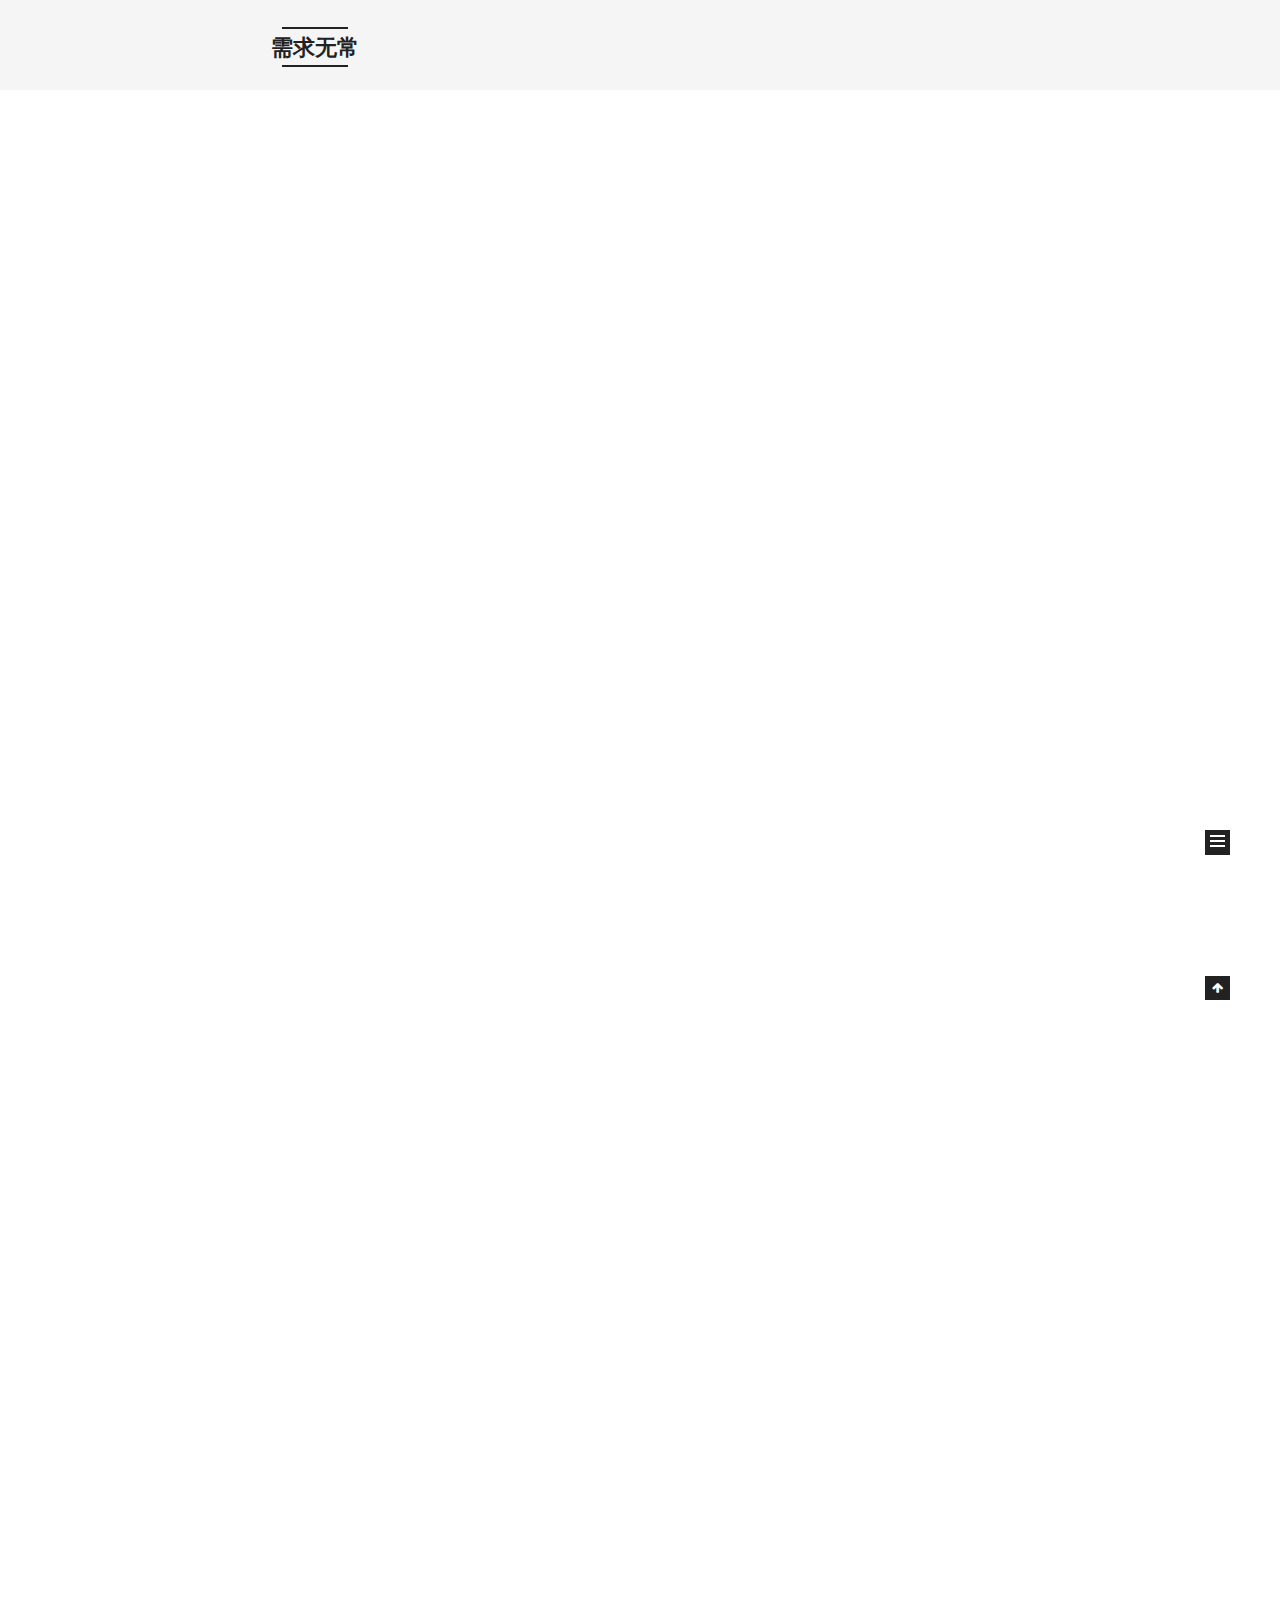
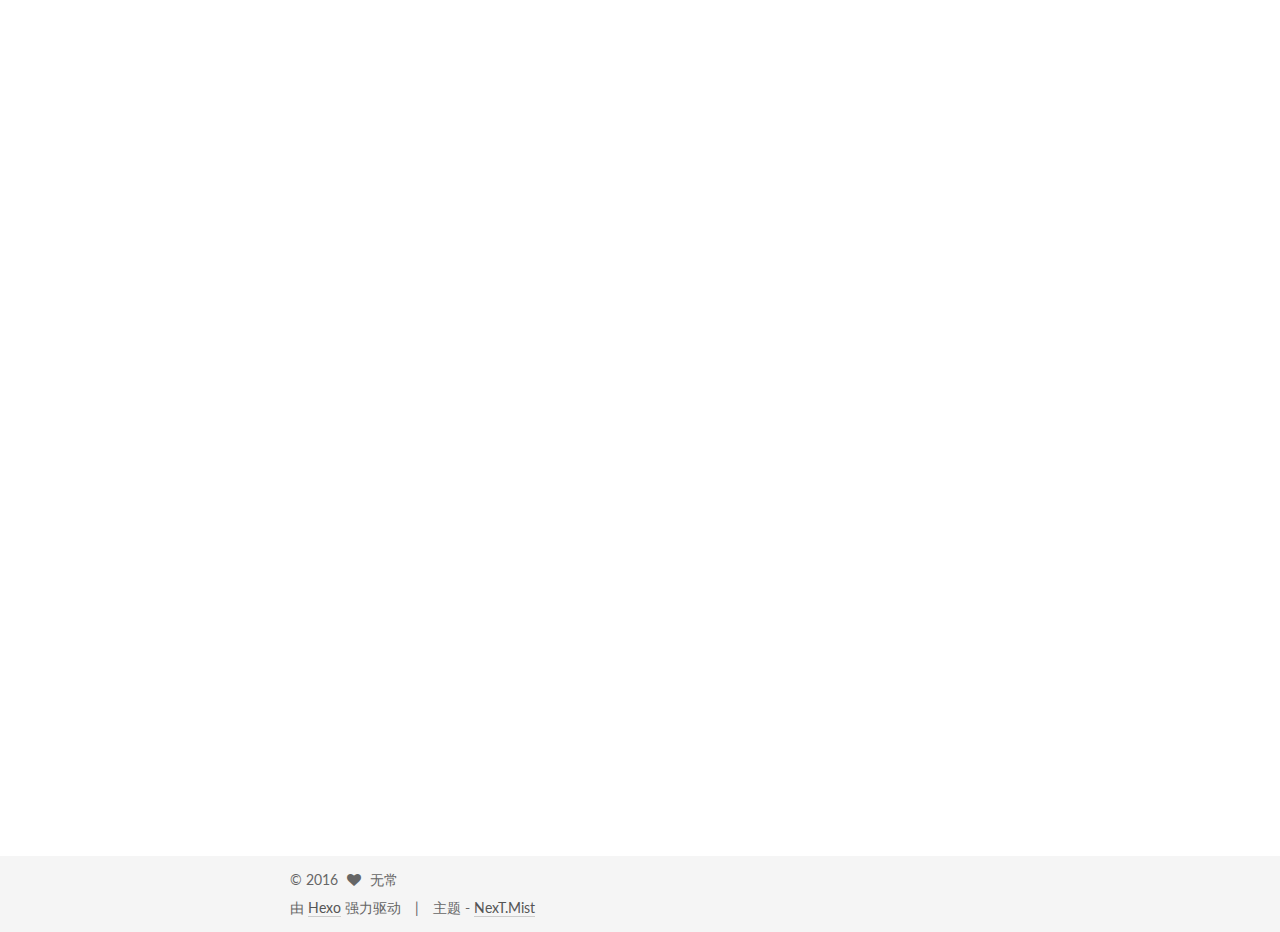
==== commit ad13dfe8: "“update”" ====
--- a/index.html
+++ b/index.html
@@ -311,6 +311,9 @@
 <p>看一张app排名，可以想象腾讯系的QQ在微信之后也会集成小程序，就像当初的公众号一样，估计排名后面的支付宝淘宝也会有类似跟进</p>
 </blockquote>
 <p><img src="http://img.mp.itc.cn/upload/20160827/85a16d0256414559b60959efb839f486_th.png" alt="MacDown logo">  </p>
+<blockquote>
+<p>小程序会爆发，但是无法代替原生应用，会相互发展</p>
+</blockquote>
 <hr>
 <blockquote>
 <blockquote>
